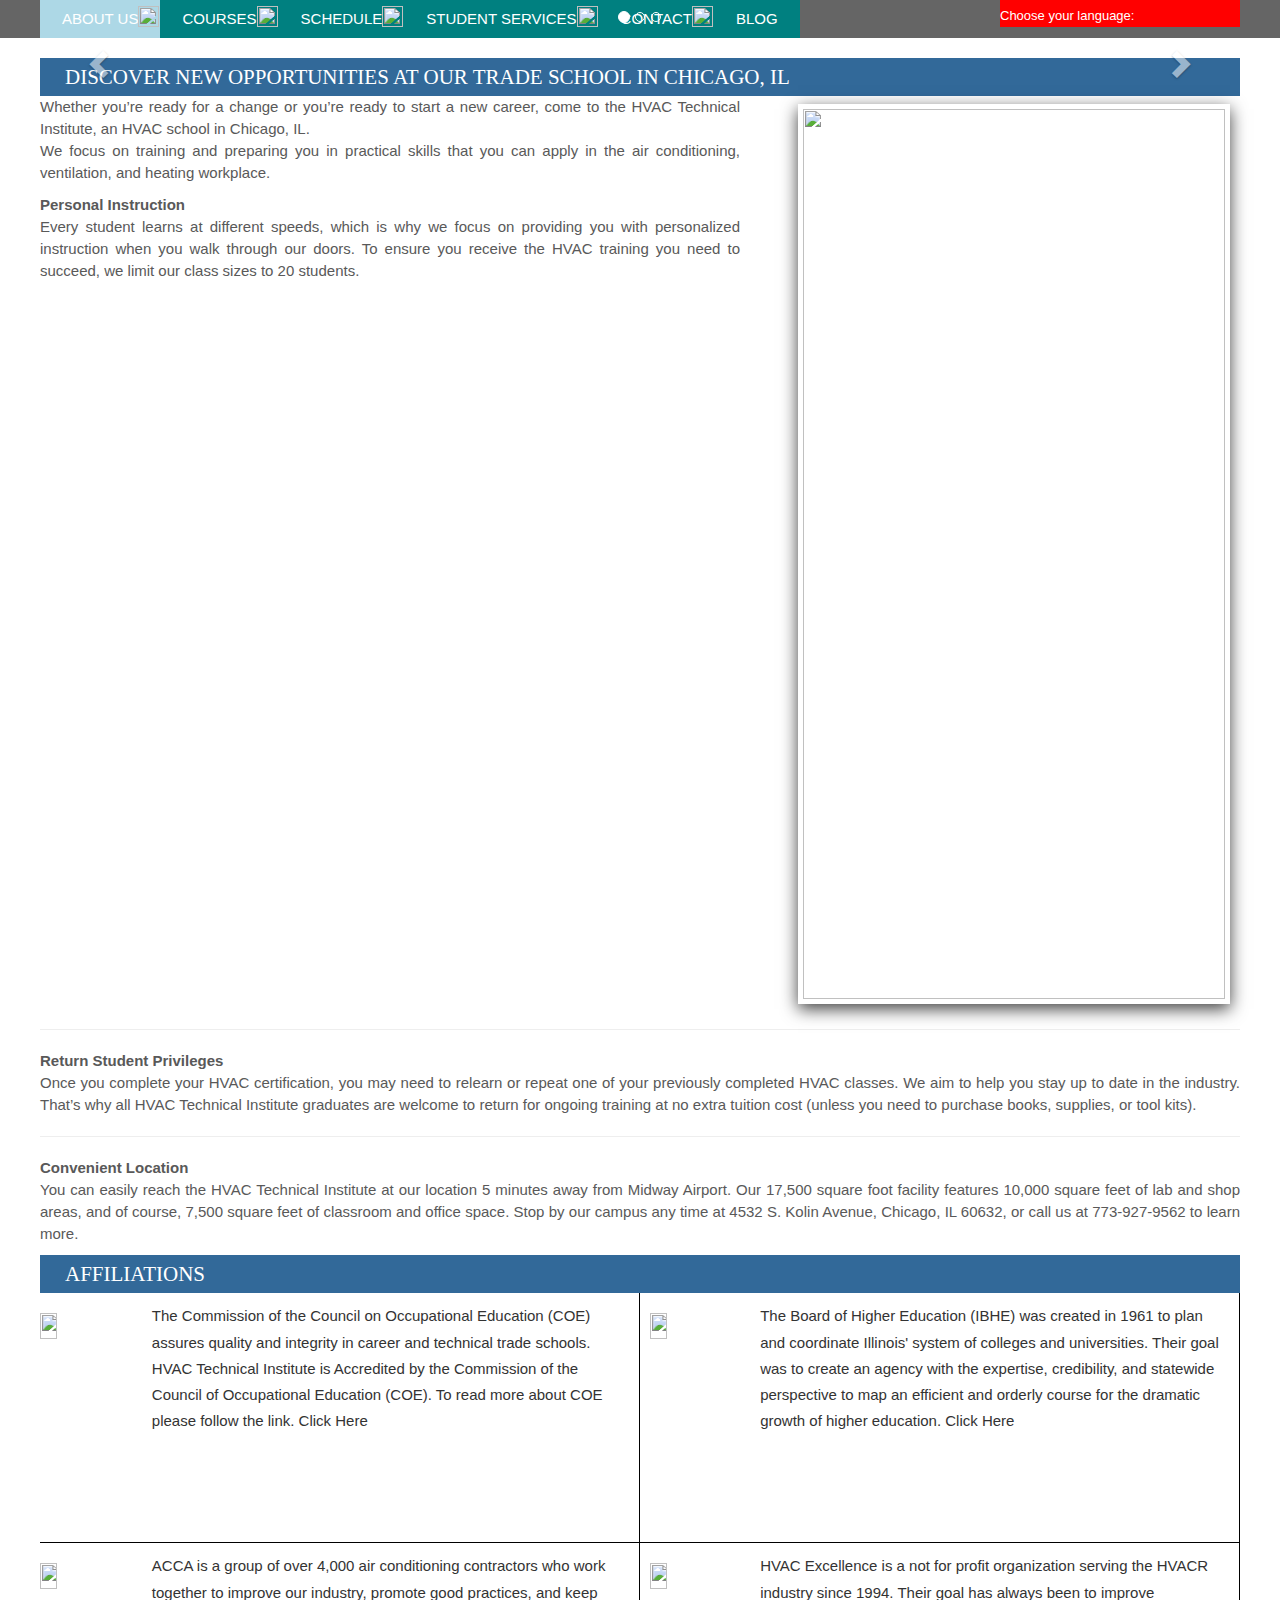
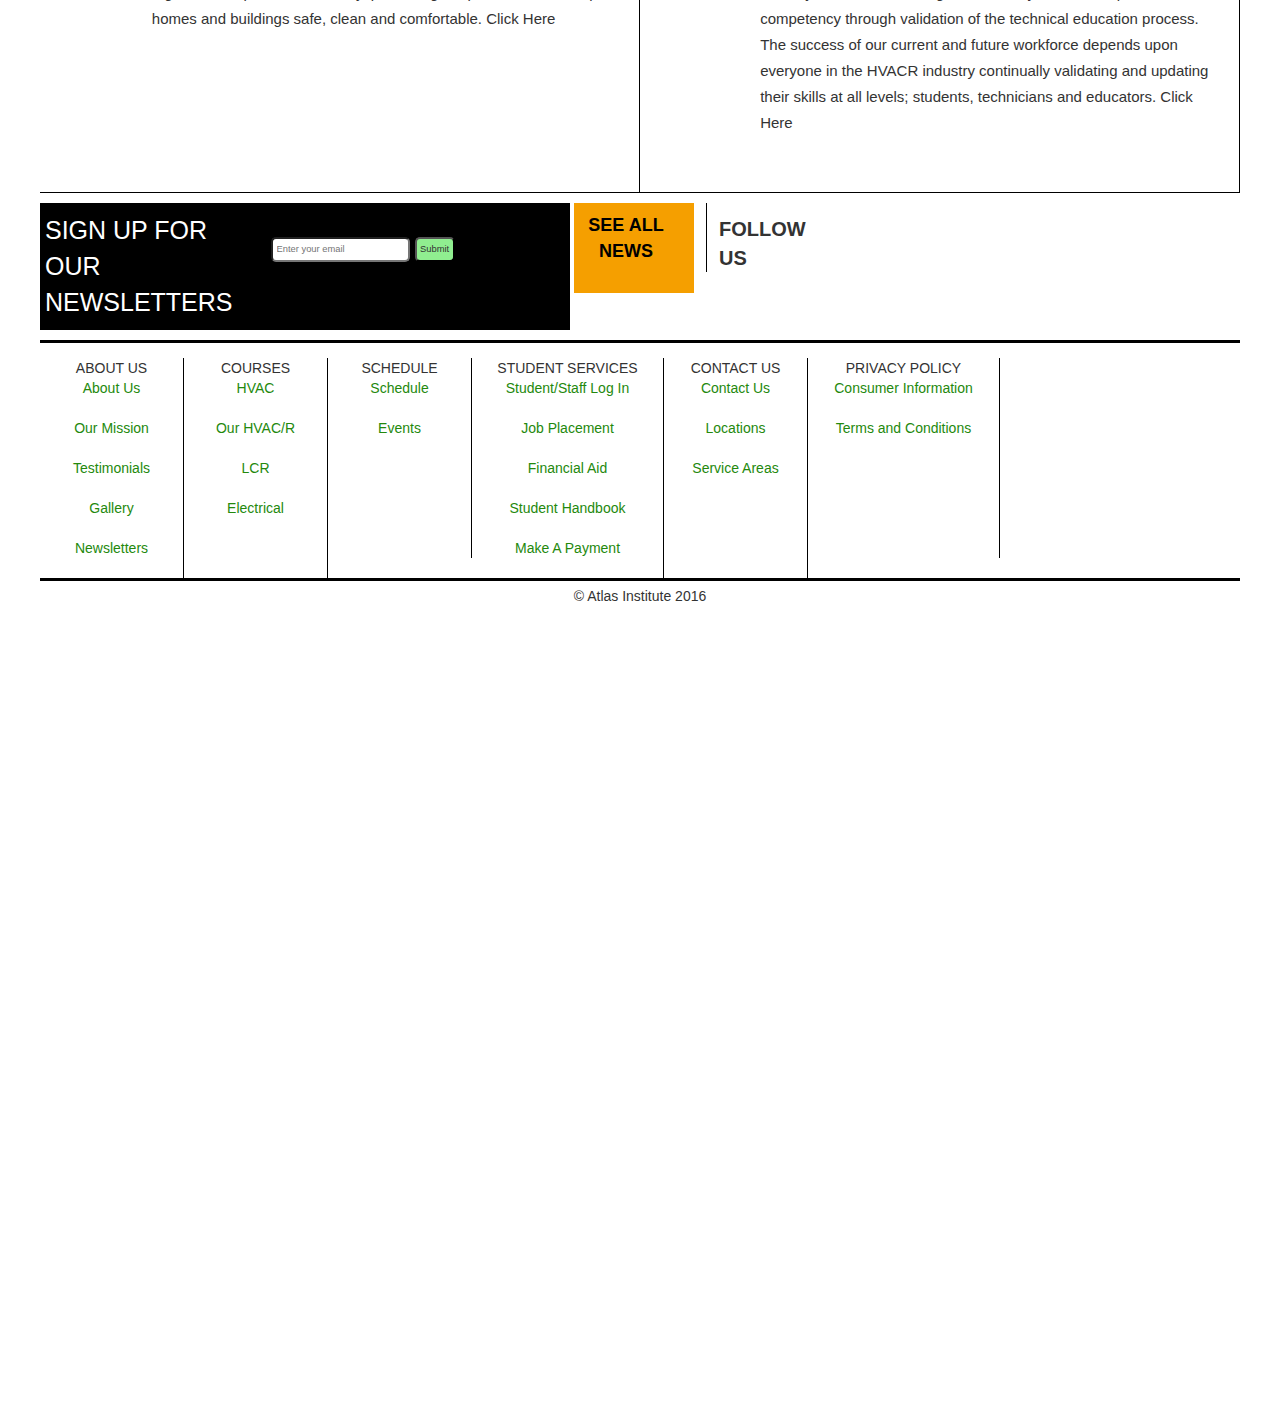
==== index.html @ e4a0ca27 "First commit" ====
<html>
<head>
  <title>Atlas Institute</title>
  <link rel="stylesheet" href="https://cdnjs.cloudflare.com/ajax/libs/normalize/5.0.0/normalize.min.css">
  <link rel="stylesheet" href="https://cdnjs.cloudflare.com/ajax/libs/twitter-bootstrap/3.3.7/css/bootstrap.min.css">
  <link rel="stylesheet" href="css/styles.css">

</head>
<body>

  <div class="main-wrapper">

    <nav id="primary_nav_wrap">
      <div class="outer-ul-and-language-switcher-container-wrapper">
        <ul class="menu-title-ul">
          <li class="current-menu-item"><a href="#">About Us<img class="navbar-arrow" src="https://www.materialui.co/materialIcons/navigation/arrow_drop_down_white_192x192.png" alt="" /></a>
            <ul>
              <li><a href="about.html">About Us</a></li>
              <li><a href="#">Our Mission</a></li>
              <li><a href="#">Testimonials</a></li>
              <li><a href="#">Gallery</a></li>
              <li><a href="#">Newsletters</a></li>
            </ul>
          </li>
          <li><a href="#">Courses<img class="navbar-arrow" src="https://www.materialui.co/materialIcons/navigation/arrow_drop_down_white_192x192.png" alt="" /></a>
            <ul>
              <li><a href="#">HVAC</a></li>
              <li><a href="#">Our HVAC/R</a></li>
              <li><a href="#">LCR</a></li>
              <li><a href="#">Electrical</a></li>
            </ul>
          </li>
          <li><a href="#">Schedule<img class="navbar-arrow" src="https://www.materialui.co/materialIcons/navigation/arrow_drop_down_white_192x192.png" alt="" /></a>
            <ul>
              <li><a href="#">Schedule</a></li>
              <li><a href="#">Events</a></li>
            </ul>
          </li>
          <li><a href="#">Student Services<img class="navbar-arrow" src="https://www.materialui.co/materialIcons/navigation/arrow_drop_down_white_192x192.png" alt="" /></a>
            <ul>
              <li><a href="#">Student/Staff Log In</a></li>
              <li><a href="#">Job Placement</a></li>
              <li><a href="#">Financial Aid</a></li>
              <li><a href="#">Student Handbook</a></li>
              <li><a href="#">Make A Payment</a></li>
            </ul>
          </li>
          <li><a href="#">Contact<img class="navbar-arrow" src="https://www.materialui.co/materialIcons/navigation/arrow_drop_down_white_192x192.png" alt="" /></a>
            <ul>
              <li><a href="#">Contact Us</a></li>
              <li><a href="#">Locations</a></li>
              <li><a href="#">Service Areas</a></li>
            </ul>
          </li>
          <li><a href="#">Blog</a></li>
        </ul> <!-- end of menu-title-ul -->

        <div class="language-switcher-container">
          <div class="language-swithcher-text">Choose your language:
          </div>
          <div class="flags-container">
            <img class="flag" src="http://www.hvac-tech.com/wp-content/uploads/2016/06/us.png" alt="" />
            <img class="flag"src="http://www.hvac-tech.com/wp-content/uploads/2016/06/spn.png" alt="" />
          </div>
        </div> <!-- end of language-switcher-container -->
      </div> <!-- end of outer-ul-and-language-switcher-container-wrapper -->
    </nav> 

    
  <!--   <img src="http://www.hvac-tech.com/wp-content/uploads/2016/04/Classes-Starting-Soon-Slider.jpg" alt="" /> -->

  <!--   <img src="http://www.hvac-tech.com/wp-content/uploads/2016/04/Financial-Aid-Slider.jpg" alt="" /> -->
   
  <!--   <img src="http://www.hvac-tech.com/wp-content/uploads/2016/04/Photo-Gallery-Slider.jpg" alt="" /> -->
    

    <div id="carousel-example-generic" class="carousel slide" data-ride="carousel" data-interval="3000">
      <!-- Indicators -->
      <ol class="carousel-indicators">
        <li data-target="#carousel-example-generic" data-slide-to="0" class="active"></li>
        <li data-target="#carousel-example-generic" data-slide-to="1"></li>
        <li data-target="#carousel-example-generic" data-slide-to="2"></li>
      </ol>
     
      <!-- Wrapper for slides -->
      <div class="carousel-inner">
        <div class="item active">
          <img src="http://www.hvac-tech.com/wp-content/uploads/2016/04/Classes-Starting-Soon-Slider.jpg" alt="" />
          <div class="carousel-caption">
            <h3>Caption Text</h3>
          </div>
        </div>
        <div class="item">
          <img src="http://www.hvac-tech.com/wp-content/uploads/2016/04/Financial-Aid-Slider.jpg" alt="" /> 
          <div class="carousel-caption">
            <h3>Caption Text</h3>
          </div>
        </div>
        <div class="item">
          <img src="http://www.hvac-tech.com/wp-content/uploads/2016/04/Photo-Gallery-Slider.jpg" alt="" />
          <div class="carousel-caption">
            <h3>Caption Text</h3>
          </div>
        </div>
      </div>
     
      <!-- Controls -->
      <a class="left carousel-control" href="#carousel-example-generic" role="button" data-slide="prev">
        <span class="glyphicon glyphicon-chevron-left"></span>
      </a>
      <a class="right carousel-control" href="#carousel-example-generic" role="button" data-slide="next">
        <span class="glyphicon glyphicon-chevron-right"></span>
      </a>
    </div> <!-- Carousel -->
        
    
    
    

   
    <div class="main-content">
      <h1 class="title">Discover New Opportunities at Our Trade School in Chicago, IL</h1>

      <div class="main-content-top clearfix">
        <div class="content-left-of-image page-content">
          <p>Whether you’re ready for a change or you’re ready to start a new career, come to the HVAC Technical Institute, an HVAC school in Chicago, IL.<br />
          We focus on training and preparing you in practical skills that you can apply in the air conditioning, ventilation, and heating workplace.
          </p>
          <p><strong>Personal Instruction</strong><br />
          Every student learns at different speeds, which is why we focus on providing you with personalized instruction when you walk through our doors. To ensure you receive the HVAC training you need to succeed, we limit our class sizes to 20 students.
          </p>
        </div> <!-- end of content-left-of-image -->

  <!--       <div class="vertical-line clearfix"></div> -->

        <a class="main-content-top-image-link" href="http://www.hvac-tech.com/wp-content/uploads/2016/06/aboutfeatured.jpg">
          <img class="image-of-classroom" src="http://www.hvac-tech.com/wp-content/uploads/2016/06/aboutfeatured.jpg" alt="" />
        </a>
      </div> <!-- end of main-content-top -->
      
      <hr />
      
      <div class="content-secondary page-content">
        <p><strong>Return Student Privileges</strong><br />
  Once you complete your HVAC certification, you may need to relearn or repeat one of your previously completed HVAC classes. We aim to help you stay up to date in the industry. That’s why all HVAC Technical Institute graduates are welcome to return for ongoing training at no extra tuition cost (unless you need to purchase books, supplies, or tool kits).
        </p>
      </div> <!-- end of content-secondary -->
      <hr />
      
      <div class="content-tertiary page-content">
      <p><strong>Convenient Location</strong><br />
  You can easily reach the HVAC Technical Institute at our location 5 minutes away from Midway Airport. Our 17,500 square foot facility features 10,000 square feet of lab and shop areas, and of course, 7,500 square feet of classroom and office space.
  Stop by our campus any time at 4532 S. Kolin Avenue, Chicago, IL 60632, or call us at 773-927-9562 to learn more.</p>
      </div> <!-- end of content-tertiary -->
      
      <div class="affiliation-content clearfix">
        <h2 class="title title-b-margin">Affiliations</h2>
        <div class="affiliation">
          <img class="affiliation-icon" src="http://www.hvac-tech.com/wp-content/uploads/2016/06/ccoe-100x100.png" alt="" />
          <p class="affiliation-info">The Commission of the Council on Occupational Education (COE) assures quality and integrity in career and technical trade schools. HVAC Technical Institute is Accredited by the Commission of the Council of Occupational Education (COE). To read more about COE please follow the link.  Click Here
          </p>
        </div>
        
        <div class="affiliation affiliation-extra-padding-left">
          <img class="affiliation-icon" src="http://www.hvac-tech.com/wp-content/uploads/2016/06/bhe-100x97.png" alt="" />
          <p class="affiliation-info">The Board of Higher Education (IBHE) was created in 1961 to plan and coordinate Illinois' system of colleges and universities. Their goal was to create an agency with the expertise, credibility, and statewide perspective to map an efficient and orderly course for the dramatic growth of higher education.  Click Here
          </p>
        </div>
        
        <div class="affiliation">
          <img class="affiliation-icon" src="http://www.hvac-tech.com/wp-content/uploads/2016/06/acca-100x66.png" alt="" />
          <p class="affiliation-info">ACCA  is a group of over 4,000 air conditioning contractors who work together to improve our industry, promote good practices, and keep homes and buildings safe, clean and comfortable.  Click Here
          </p>
        </div>
        
        <div class="affiliation affiliation-extra-padding-left">
          <img class="affiliation-icon" src="http://www.hvac-tech.com/wp-content/uploads/2016/06/hvac_excellence-83x100.jpg" alt="" />
          <p class="affiliation-info">HVAC Excellence is a not for profit organization serving the HVACR industry since 1994. Their goal has always been to improve competency through validation of the technical education process. The success of our current and future workforce depends upon everyone in the HVACR industry continually validating and updating their skills at all levels; students, technicians and educators.  Click Here
          </p>
        </div>
        
      </div> <!-- end of affiliation-content -->
      
      <div class="social-bar clearfix">
        <div class="newsletter clearfix">
          <div class="newsletter-signup-title">Sign up for our newsletters</div>
          <div class="newsletter-signup-block">
            <form action="" method="">
                <input class="newsletter-input-field" type="email" placeholder="Enter your email"/>
                <input class="submit-btn" type="submit" value="Submit"/>
            </form>
          </div>
        </div> <!-- end of newsletter -->
        
        <div class="see-all-news-block">
         <a class="all-news-link uppercase" href="#">See all news</a> 
        </div>
        
        <div class="social-icons-container">
          <div class="uppercase social-icons-text">Follow us
          </div> 
          <a class="social-icons-link" href="#"><img src="http://www.hvac-tech.com/wp-content/uploads/2016/06/icon_twitter.jpg" alt="" /></a>
          <a class="social-icons-link" href="#"><img src="http://www.hvac-tech.com/wp-content/uploads/2016/06/icon_youtube.jpg" alt="" /></a>
          <a class="social-icons-link" href="#"><img src="http://www.hvac-tech.com/wp-content/uploads/2016/06/icon_facebook.jpg" alt="" /></a>
          <a class="social-icons-link" href="#"><img src="http://www.hvac-tech.com/wp-content/uploads/2016/06/icon_linkedin.jpg" alt="" /></a>       
        </div> <!-- end of social-icons-container -->
      
      </div> <!-- end of social-bar -->
      
      <div class="footer">
  <!-- <div class="footer-menus-container clearfix"> tried to center menus in footer-->
        <div class="footer-menu-container">
          <div class="footer-menu-title uppercase">About Us
          </div>
          <ul>
            <a href="#"><li>About Us</li></a>
            <a href="#"><li>Our Mission</li></a>
            <a href="#"><li>Testimonials</li></a>
            <a href="#"><li>Gallery</li></a>
            <a href="#"><li>Newsletters</li></a>
          </ul>
        </div>
        
        <div class="footer-menu-container">
          <div class="footer-menu-title uppercase">Courses
          </div>
          <ul>
            <a href="#"><li>HVAC</li></a>
            <a href="#"><li>Our HVAC/R</li></a>
            <a href="#"><li>LCR</li></a>
            <a href="#"><li>Electrical</li></a>
          </ul>
        </div>
        
        <div class="footer-menu-container">
          <div class="footer-menu-title uppercase">Schedule
          </div>
          <ul>
            <a href="#"><li>Schedule</li></a>
            <a href="#"><li>Events</li></a>
          </ul>
        </div>
         
        <div class="footer-menu-container footer-menu-container-extra-width">
          <div class="footer-menu-title uppercase">Student Services
          </div>
          <ul>
            <a href="#"><li>Student/Staff Log In</li></a>
            <a href="#"><li>Job Placement</li></a>
            <a href="#"><li>Financial Aid</li></a>
            <a href="#"><li>Student Handbook</li></a>
            <a href="#"><li>Make A Payment</li></a>
          </ul>
        </div>
        
        <div class="footer-menu-container">
          <div class="footer-menu-title uppercase">Contact Us
          </div>
          <ul>
            <a href="#"><li>Contact Us</li></a>
            <a href="#"><li>Locations</li></a>
            <a href="#"><li>Service Areas</li></a>
          </ul>
        </div>
        
        <div class="footer-menu-container footer-menu-container-extra-width">
          <div class="footer-menu-title uppercase">Privacy Policy
          </div>
          <ul>
            <a href="#"><li>Consumer Information</li></a>
            <a href="#"><li>Terms and Conditions</li></a>
          </ul>
        </div>
  <!--       </div>  -->
      </div> <!-- end of footer -->
      
      <div class="copyright">&copy; Atlas Institute 2016</div>
    </div>  <!-- end of main-content -->
  </div> <!-- end of main-wrapper -->
<div class="testing"></div>





<script type="text/javascript" src="https://cdnjs.cloudflare.com/ajax/libs/jquery/3.1.0/jquery.min.js"></script>
<script type="text/javascript" src="https://cdnjs.cloudflare.com/ajax/libs/twitter-bootstrap/3.3.7/js/bootstrap.min.js"></script>
<script type="text/javascript" src="js/app.js"></script>

</body>
</html>
---- css/styles.css ----
/*****************************
           HEADER
*****************************/


.outer-ul-and-language-switcher-container-wrapper {
  max-width: 1200px;
  margin: 0 auto;
}

.language-switcher-container {
  float: right;
  width:20%;
/*   background-color: red; */
  padding-top: .5rem;
  padding-bottom: .1rem;
/*   margin-right: 5rem; */
}

.language-swithcher-text {
  float: left;
  margin-right: .5rem;
  margin-top: .2rem;
  font-size: 13px;
  color: white;
}

.flags-container {
  float: left;
}

.flag {
  vertical-align: middle;
}

.navbar-arrow {
  width: 23px;
  position: absolute;
  top: .1rem;
  margin-top: .4rem;
}

#primary_nav_wrap
{
  background-color: rgba(36, 36, 36, 0.7);  ;
  content: ""; /*   */
  display: table; /*   */
  clear: both; /*   */
  width: 100%; /*   */
  height: 2.5rem;
  max-height: 2.5rem;
  /*margin-top: 2rem;*/
}

#primary_nav_wrap ul /* navbar from About Us to Blog */
{ 
  list-style:none;
  position:relative;
  background: teal; /*   */
  float:left;
  margin:0;
  padding:0;
   /* margin-left: 3rem;  */ /*   */
}

#primary_nav_wrap ul a /* About Us <a> */
{
  display:block;
  color: white;
  text-decoration:none;
  text-transform: uppercase;
  font-size:15px;
  line-height:3.8rem;
  padding:0 22px; 
  font-family:"HelveticaNeue","Helvetica Neue",Helvetica,Arial,sans-serif
}

.menu-title-ul{
  font-weight: 500;
}

#primary_nav_wrap ul li
{
  position:relative;
  float:left;
  margin:0;
  padding:0
}

#primary_nav_wrap ul li.current-menu-item
{
  background:lightblue;  /*   */
}

#primary_nav_wrap ul li:hover
{
  background:#f6f6f6;
  background: lightblue;
}

#primary_nav_wrap ul li a:hover /*   */
{
  color: orange;
}

#primary_nav_wrap ul ul
{
  display:none;
  position:absolute;
  top:100%;
  left:0;
  background:lightblue;
  z-index: 100;
  padding:0
}

#primary_nav_wrap ul ul li /* inner <li> */
{
  float:none;
  width:20rem;;
  font-weight: 500;
  z-index: 100;
}

#primary_nav_wrap ul ul a
{
  line-height:120%;
  padding:10px 15px;
  text-transform: none;    
}

#primary_nav_wrap ul li:hover > ul
{
  display:block
}






/*****************************
           ORIGINAL
*****************************/


.testing {
  height: 800px;
}

* {
  box-sizing: border-box;
}

.main-wrapper {
  position: relative;
/*   font-family: Arial, Sans-serif; */
}

.top-menu-container {
  background-color: rgba(36, 36, 36, 0.7);
/*   height: 2.625rem; */
/*   top: 1rem; */
/*   position: absolute; */
  width: 100%;
  max-height: 2.5rem;
  font-family: Arial, Sans-serif;
}

.nav-container {
    margin-left: 16rem;
}

.nav-container ul {
  list-style: none;
  padding-left: 0;
}

.outer-nav-lists > li{
  float: left;
  color: white;
  text-decoration: none;
/*   background: green; */
  position: relative;
  text-transform: uppercase;
  padding-top: .7rem;
  padding-bottom: .7rem;
/*   border-left: solid white 1px; */
  padding-left: 1rem;
  padding-right: 1.6rem;
  font-size: 15px;
}

/* .outer-nav-lists > :first-child {
  border-left: none;
} */

.outer-nav-lists li:hover {
  background-color: red;
}

.inner-nav-lists {
  margin-top: 1.2rem;
}

.inner-nav-lists li{
  background: red;
  display: none; 
  padding-left: 1rem;
  margin-left: -1rem;
}

.navbar-arrow {
  width: 21px;
  position: absolute;
  top: 0;
  margin-top: .55rem;
}

.language-switcher-container {
  float: right;
  width:20%;
  background-color: red;
  padding-top: .5rem;
  padding-bottom: .1rem;
/*   margin-right: 5rem; */
}

.language-swithcher-text {
  float: left;
  margin-right: .5rem;
  margin-top: .2rem;
  font-size: 13px;
  color: white;
}

.flags-container {
  float: left;
}

.flag {
  vertical-align: middle;
}

p {
  font-family: Arial,Helvetica,sans-serif;
}

.page-content {
  color: #595959;
  font-size: 15px;
  text-align: justify;
  line-height: 147%;
}

.main-content {
  max-width: 1200px;
  margin: 0 auto;
}
.title {
  background-color: rgb(50,105,153);
  color: white;
  text-transform: uppercase;
  font-family: "Times New Roman",Times, serif;;
  font-weight: normal;
  line-height: 38px;
  font-size: 21px;
  text-indent: 25px;
  text-transform: uppercase;
  margin: 0;
}

.main-content-top {
  width: 100%;
  display:block;
/*   background-color: lightblue; */
}

.content-left-of-image {
  float: left;
  width: 60%;
  padding-right: 2rem;
}

/* .vertical-line {
  height: 20rem; 
  width:1px;
  background:#000;
  float: left; */
      /*   margin-right: auto;
        margin-left: auto; */
      /*   display: inline-block; */
      /*   margin-left: 2rem; */
/*   margin: 0 20px; */
/* } */

.clearfix::after {
    content: "";
    display: table;
    clear: both;
}

.image-of-classroom {
  width: 100%;
  border: 5px solid white;
  box-shadow: 0 5px 16px 0 rgba(0, 0, 0, 0.75);
}

.main-content-top-image-link {
  float: right;
/*   display: block; */
  width: 36%;
  margin-right: 1rem;
  margin-top: .8rem;
  padding-bottom: .5rem;
/*   margin-left: 1rem; */
  
  
  
/*     position: relative; */
/*   margin-left: .8rem; */
}

/* .main-content-top {
  width: 100%;
  display: block;
  padding: 10px;
} */

/* .p {
  display: inline-block;
  clear:both;
} */

.affiliation {
  padding-top: 1rem;
  width: 50%;
  float: left;
  border-bottom: 1px black solid;
  border-right: 1px solid black;
  line-height: 187%;
  min-height: 250px;
}
.affiliation-icon {
  float: left;
  width: 17%;
  margin-top: 1rem;
}

.affiliation-info {
  float: left;
  width: 80%;
  padding-left: 1rem;
  font-size: 15px;
}

.affiliation-extra-padding-left {
  padding-left: 1rem;
}

.title-b-margin {
/*   margin-bottom: 1rem; */
}

.affiliation-content {
  width: 100%;
  display: block;
/*   background-color: lightblue; */
}



.social-bar {
  padding: 1rem 0;
}

.newsletter {
  background-color: black; 
  padding: 1rem .5rem;
/*   display: inline-block; */
  float: left;
  width: 44%;
  min-width: 530px;
}

.newsletter-signup-title {
  color: white;
  text-transform: uppercase;
  max-width: 216px;
  float: left;
  font-size: 25px;
}

.newsletter-input-field {
  float: left;
  margin-top: 1rem;
  font-size: .9375rem;
  padding: .35rem;
  padding-right: 1rem;
  border-radius: 5px;
  margin-left: 1rem;
}

.submit-btn {
  background-color: lightgreen;
  border-radius: 5px;
  float: left;
  margin-top: 1rem;
  margin-left: .5rem;
  font-size: .9375rem;
  padding: .35rem;
}

.see-all-news-block {
/*   height: 51px;
  width: 89px; */
  background-color: #f59f00;
  float: left;
  font-size: 18px;
/*   text-align: center; */
  width: 10%;
  min-width: 120px;
  min-height: 90px;
  margin-left: .4rem;
  display: block;
}

.uppercase {
  text-transform: uppercase;
}

.all-news-link {
  text-decoration: none;
  color: black;
  margin: 0;
  padding: 0;
/*   display: inline-block; */
  float: left;
  width: 70%;
  padding-top: 1rem;
  margin-left: 1rem;
  text-align: center;
  font-weight: bold;
}

.social-icons-container {
  width: 40%;
  float: left;
/*   background-color: lightblue; */
  border-left: 1px solid black;
  margin-left: 1.2rem;
  padding-left: 1.2rem;
  padding-top: 1.2rem;
}

.social-icons-text {
  float: left;
  font-weight: bold;
  width: 23%;
  font-size: 20px;
}

.social-icons-link {
/*   padding: 0;
  margin: 0;
  display: inline-block;
  float: left;
  width: 16%; */
}

.footer {
  border-top: 3px solid black;
  border-bottom: 3px solid black;
  overflow: hidden; 
}

.footer-menu-container {
  border-right: solid black 1px;
  float: left;
  width: 12%;
  margin-top: 1.5rem;
  text-align: center;
  padding-bottom: 10rem;
  margin-bottom: -10rem;
}

.footer-menu-container-extra-width {
  width: 16%;
}

.footer a {
  text-decoration: none;
  color: #24890d
}

.footer ul {
  list-style:none;
  padding-left:0;
}

.footer li {
  margin-bottom: 20px;
}

.copyright {
  text-align: center;
  margin-top: .5rem;
}


/*****************************
           SLIDER
*****************************/

#carousel-example-generic {
  margin-top: 2rem;
}


/*.slides {
  overflow: hidden;*/
  /*display: block;*/
/*}
.slide-img {
  width: 100%;
  height: auto;
}

.slick-dots {
  bottom: 2.6rem;
}

.slick-dots li button:before {
  font-size: 16px;
}

.slide img {
  width: 50%;
  margin: 100px 50% 100px 10%;
}*/


/*.row {
    padding: 0 10px;
  }

.grid-full {
  width: 100%;
  float: left;
}*/




/*.slides {
  width: 100%;
  height: 100%;
  margin: 0 auto 40px;
}
.slide {
  width: 100%;
  height: 100%;
}
.slide h2 {
  margin: 25% 0 20px;
  color: #fff;
}
.slide p {
  width: 60%;
  margin: 0 20% 40px;
  font-size: 26px;
  color: #fff;
}
.slide .button {
  color: #fff;
  border-color: #fff;
  opacity: .6;
}
.slide .button:hover {
  opacity: 1;
}
.slide img {
  width: 50%;
  margin: 100px 50% 100px 10%;
}
.blue {
  background: #3E89BE;
}
.orange {
  background: #F8835A;
}
.green {
  background: #5ECE7F;
}
.yellow {
  background: #FFD365;
}
*/
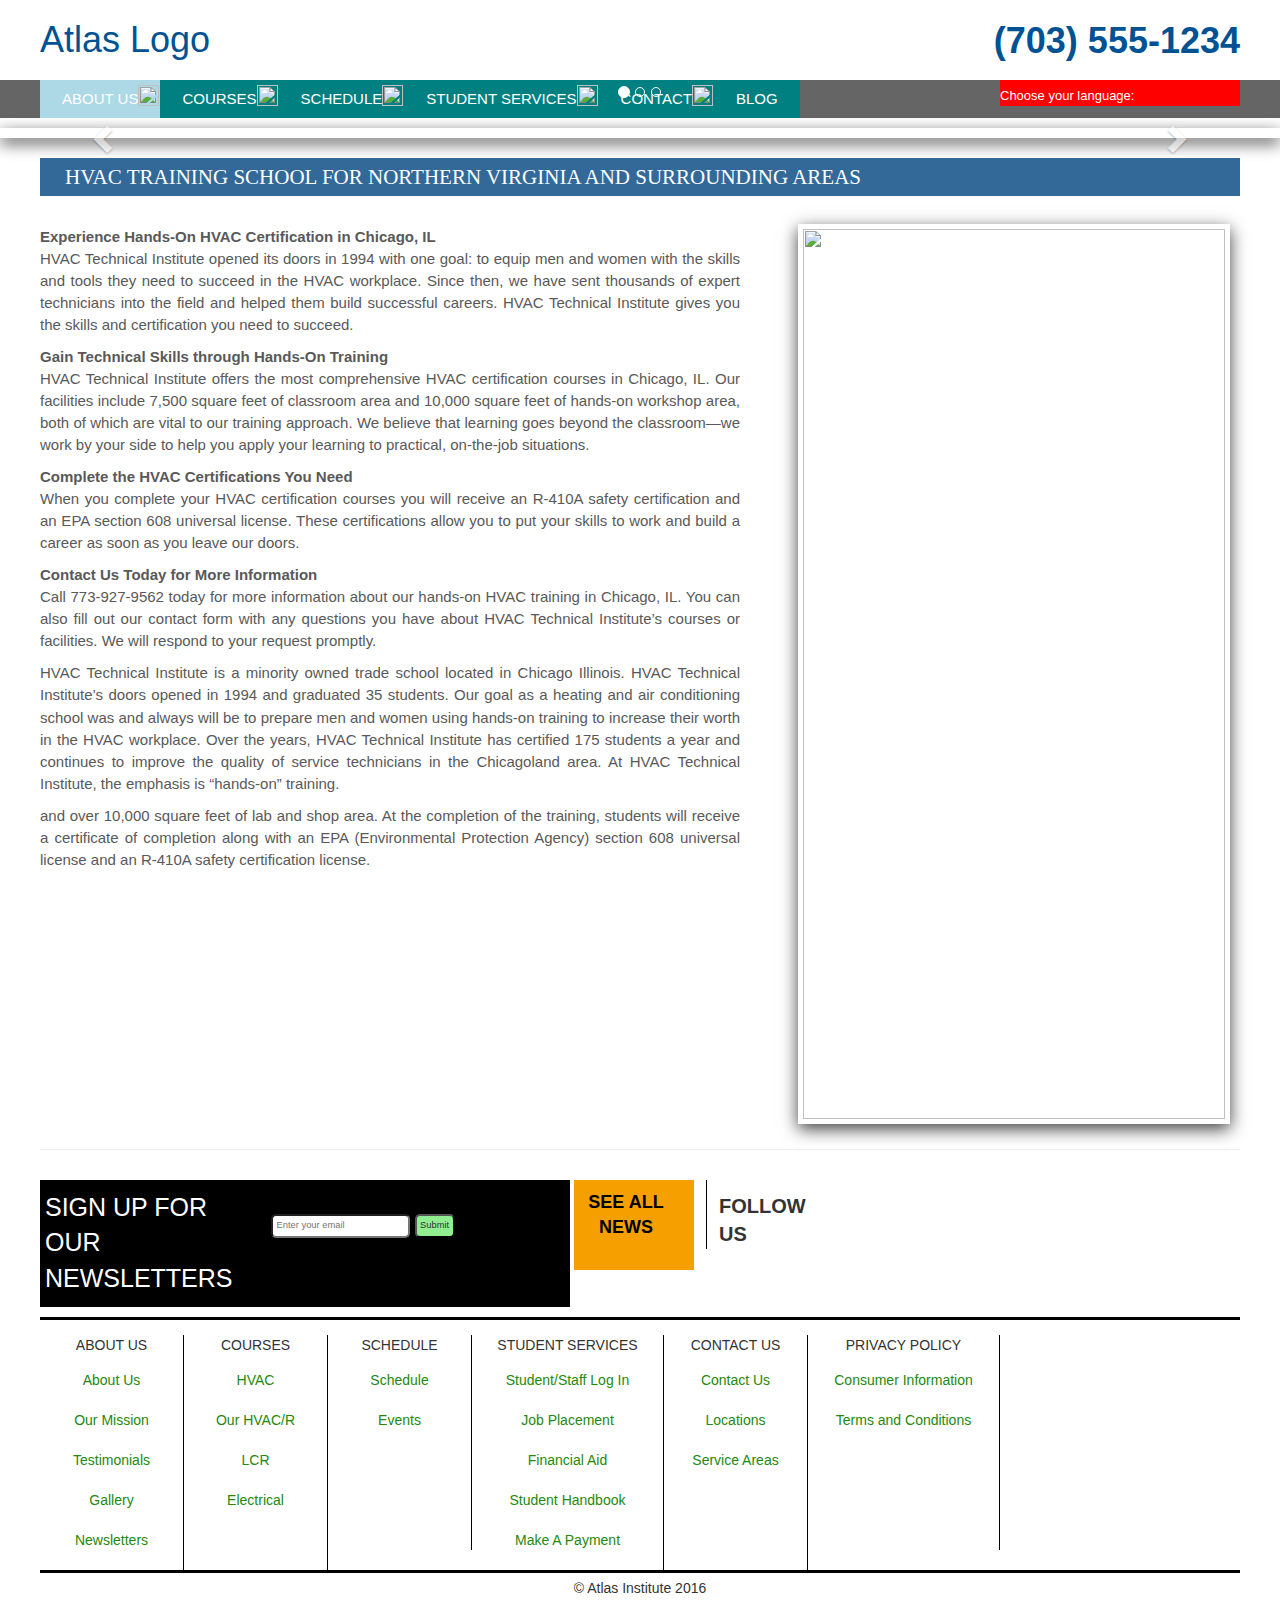
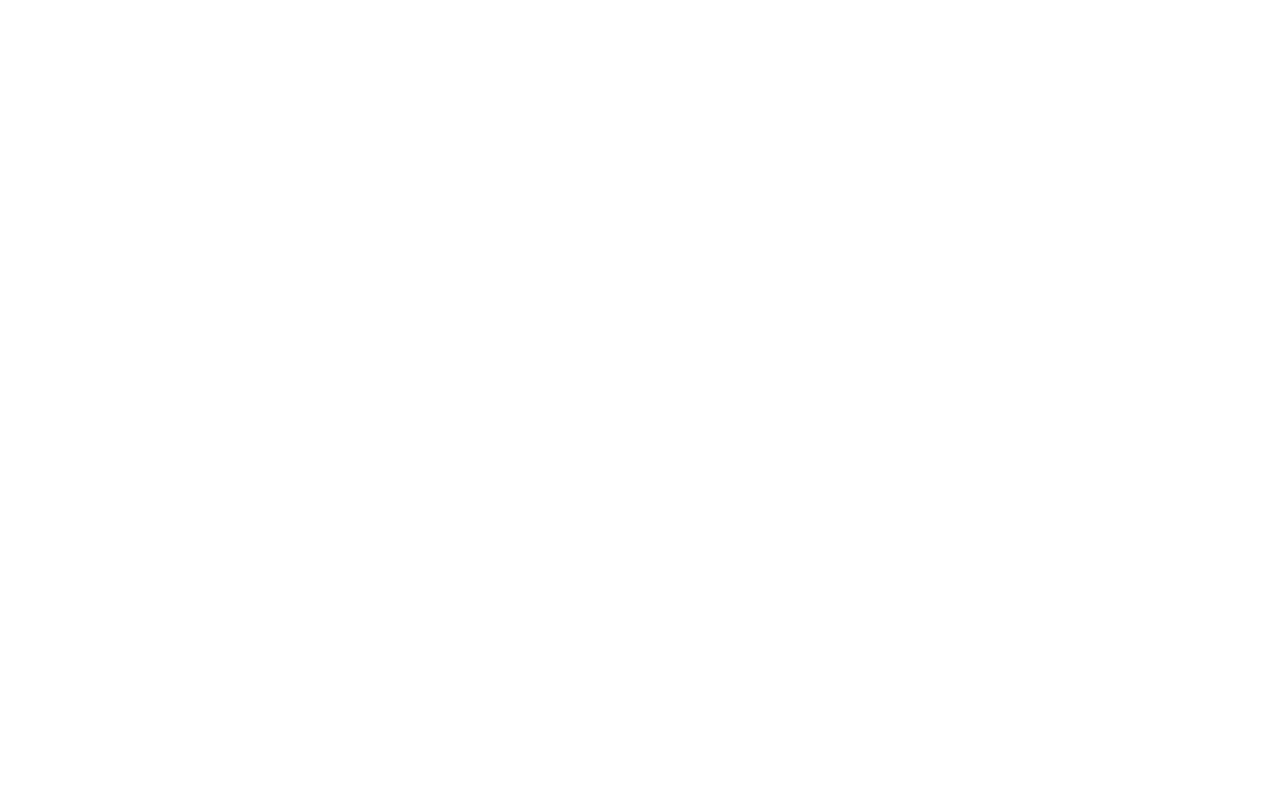
==== commit e909d39a: "Corrected about.html and index.html content" ====
--- a/index.html
+++ b/index.html
@@ -10,6 +10,10 @@
 
   <div class="main-wrapper">
 
+    <div class="top-heading clearfix">
+      <h1 class="main-title">Atlas Logo</h1>
+      <div class="top-heading-number">(703) 555-1234</div>
+    </div>
     <nav id="primary_nav_wrap">
       <div class="outer-ul-and-language-switcher-container-wrapper">
         <ul class="menu-title-ul">
@@ -25,7 +29,7 @@
           <li><a href="#">Courses<img class="navbar-arrow" src="https://www.materialui.co/materialIcons/navigation/arrow_drop_down_white_192x192.png" alt="" /></a>
             <ul>
               <li><a href="#">HVAC</a></li>
-              <li><a href="#">Our HVAC/R</a></li>
+              <li><a href="#">HVAC/R</a></li>
               <li><a href="#">LCR</a></li>
               <li><a href="#">Electrical</a></li>
             </ul>
@@ -73,65 +77,73 @@
    
   <!--   <img src="http://www.hvac-tech.com/wp-content/uploads/2016/04/Photo-Gallery-Slider.jpg" alt="" /> -->
     
-
-    <div id="carousel-example-generic" class="carousel slide" data-ride="carousel" data-interval="3000">
-      <!-- Indicators -->
-      <ol class="carousel-indicators">
-        <li data-target="#carousel-example-generic" data-slide-to="0" class="active"></li>
-        <li data-target="#carousel-example-generic" data-slide-to="1"></li>
-        <li data-target="#carousel-example-generic" data-slide-to="2"></li>
-      </ol>
-     
-      <!-- Wrapper for slides -->
-      <div class="carousel-inner">
-        <div class="item active">
-          <img src="http://www.hvac-tech.com/wp-content/uploads/2016/04/Classes-Starting-Soon-Slider.jpg" alt="" />
-          <div class="carousel-caption">
-            <h3>Caption Text</h3>
-          </div>
-        </div>
-        <div class="item">
-          <img src="http://www.hvac-tech.com/wp-content/uploads/2016/04/Financial-Aid-Slider.jpg" alt="" /> 
-          <div class="carousel-caption">
-            <h3>Caption Text</h3>
-          </div>
-        </div>
-        <div class="item">
-          <img src="http://www.hvac-tech.com/wp-content/uploads/2016/04/Photo-Gallery-Slider.jpg" alt="" />
-          <div class="carousel-caption">
-            <h3>Caption Text</h3>
-          </div>
-        </div>
-      </div>
-     
-      <!-- Controls -->
-      <a class="left carousel-control" href="#carousel-example-generic" role="button" data-slide="prev">
-        <span class="glyphicon glyphicon-chevron-left"></span>
-      </a>
-      <a class="right carousel-control" href="#carousel-example-generic" role="button" data-slide="next">
-        <span class="glyphicon glyphicon-chevron-right"></span>
-      </a>
-    </div> <!-- Carousel -->
-        
+    <div id="carousel-container">
+      <div id="carousel-example-generic" class="carousel slide" data-ride="carousel" data-interval="3000">
+        <!-- Indicators -->
+        <ol class="carousel-indicators">
+          <li data-target="#carousel-example-generic" data-slide-to="0" class="active"></li>
+          <li data-target="#carousel-example-generic" data-slide-to="1"></li>
+          <li data-target="#carousel-example-generic" data-slide-to="2"></li>
+        </ol>
+       
+        <!-- Wrapper for slides -->
+        <div class="carousel-inner">
+          <div class="item active">
+            <img src="http://www.hvac-tech.com/wp-content/uploads/2016/04/Classes-Starting-Soon-Slider.jpg" alt="" />
+            <div class="carousel-caption">
+              <h3>Caption Text</h3>
+            </div>
+          </div>
+          <div class="item">
+            <img src="http://www.hvac-tech.com/wp-content/uploads/2016/04/Financial-Aid-Slider.jpg" alt="" /> 
+            <div class="carousel-caption">
+              <h3>Caption Text</h3>
+            </div>
+          </div>
+          <div class="item">
+            <img src="http://www.hvac-tech.com/wp-content/uploads/2016/04/Photo-Gallery-Slider.jpg" alt="" />
+            <div class="carousel-caption">
+              <h3>Caption Text</h3>
+            </div>
+          </div>
+        </div>
+       
+        <!-- Controls -->
+        <a class="left carousel-control" href="#carousel-example-generic" role="button" data-slide="prev">
+          <span class="glyphicon glyphicon-chevron-left"></span>
+        </a>
+        <a class="right carousel-control" href="#carousel-example-generic" role="button" data-slide="next">
+          <span class="glyphicon glyphicon-chevron-right"></span>
+        </a>
+      </div> <!-- Carousel -->
+    </div> 
     
     
     
 
    
     <div class="main-content">
-      <h1 class="title">Discover New Opportunities at Our Trade School in Chicago, IL</h1>
+      <h1 class="title">HVAC Training School For Northern Virginia and Surrounding Areas</h1>
 
       <div class="main-content-top clearfix">
         <div class="content-left-of-image page-content">
-          <p>Whether you’re ready for a change or you’re ready to start a new career, come to the HVAC Technical Institute, an HVAC school in Chicago, IL.<br />
-          We focus on training and preparing you in practical skills that you can apply in the air conditioning, ventilation, and heating workplace.
-          </p>
-          <p><strong>Personal Instruction</strong><br />
-          Every student learns at different speeds, which is why we focus on providing you with personalized instruction when you walk through our doors. To ensure you receive the HVAC training you need to succeed, we limit our class sizes to 20 students.
-          </p>
+          <p><strong>Experience Hands-On HVAC Certification in Chicago, IL</strong><br />
+          HVAC Technical Institute opened its doors in 1994 with one goal: to equip men and women with the skills and tools they need to succeed in the HVAC workplace. Since then, we have sent thousands of expert technicians into the field and helped them build successful careers. HVAC Technical Institute gives you the skills and certification you need to succeed.
+          </p>
+          <p><strong>Gain Technical Skills through Hands-On Training
+</strong><br />
+          HVAC Technical Institute offers the most comprehensive HVAC certification courses in Chicago, IL. Our facilities include 7,500 square feet of classroom area and 10,000 square feet of hands-on workshop area, both of which are vital to our training approach. We believe that learning goes beyond the classroom—we work by your side to help you apply your learning to practical, on-the-job situations.
+          </p>
+          <p><strong>Complete the HVAC Certifications You Need</strong><br />
+          When you complete your HVAC certification courses you will receive an R-410A safety certification and an EPA section 608 universal license. These certifications allow you to put your skills to work and build a career as soon as you leave our doors.
+          </p>
+          <p><strong>Contact Us Today for More Information
+</strong><br />
+          Call 773-927-9562 today for more information about our hands-on HVAC training in Chicago, IL. You can also fill out our contact form with any questions you have about HVAC Technical Institute’s courses or facilities. We will respond to your request promptly.
+          </p>
+          <p>HVAC Technical Institute is a minority owned trade school located in Chicago Illinois. HVAC Technical Institute’s doors opened in 1994 and graduated 35 students. Our goal as a heating and air conditioning school was and always will be to prepare men and women using hands-on training to increase their worth in the HVAC workplace. Over the years, HVAC Technical Institute has certified 175 students a year and continues to improve the quality of service technicians in the Chicagoland area. At HVAC Technical Institute, the emphasis is “hands-on” training.</p>
+          <p>and over 10,000 square feet of lab and shop area. At the completion of the training, students will receive a certificate of completion along with an EPA (Environmental Protection Agency) section 608 universal license and an R-410A safety certification license.</p>
         </div> <!-- end of content-left-of-image -->
-
-  <!--       <div class="vertical-line clearfix"></div> -->
 
         <a class="main-content-top-image-link" href="http://www.hvac-tech.com/wp-content/uploads/2016/06/aboutfeatured.jpg">
           <img class="image-of-classroom" src="http://www.hvac-tech.com/wp-content/uploads/2016/06/aboutfeatured.jpg" alt="" />
@@ -139,47 +151,6 @@
       </div> <!-- end of main-content-top -->
       
       <hr />
-      
-      <div class="content-secondary page-content">
-        <p><strong>Return Student Privileges</strong><br />
-  Once you complete your HVAC certification, you may need to relearn or repeat one of your previously completed HVAC classes. We aim to help you stay up to date in the industry. That’s why all HVAC Technical Institute graduates are welcome to return for ongoing training at no extra tuition cost (unless you need to purchase books, supplies, or tool kits).
-        </p>
-      </div> <!-- end of content-secondary -->
-      <hr />
-      
-      <div class="content-tertiary page-content">
-      <p><strong>Convenient Location</strong><br />
-  You can easily reach the HVAC Technical Institute at our location 5 minutes away from Midway Airport. Our 17,500 square foot facility features 10,000 square feet of lab and shop areas, and of course, 7,500 square feet of classroom and office space.
-  Stop by our campus any time at 4532 S. Kolin Avenue, Chicago, IL 60632, or call us at 773-927-9562 to learn more.</p>
-      </div> <!-- end of content-tertiary -->
-      
-      <div class="affiliation-content clearfix">
-        <h2 class="title title-b-margin">Affiliations</h2>
-        <div class="affiliation">
-          <img class="affiliation-icon" src="http://www.hvac-tech.com/wp-content/uploads/2016/06/ccoe-100x100.png" alt="" />
-          <p class="affiliation-info">The Commission of the Council on Occupational Education (COE) assures quality and integrity in career and technical trade schools. HVAC Technical Institute is Accredited by the Commission of the Council of Occupational Education (COE). To read more about COE please follow the link.  Click Here
-          </p>
-        </div>
-        
-        <div class="affiliation affiliation-extra-padding-left">
-          <img class="affiliation-icon" src="http://www.hvac-tech.com/wp-content/uploads/2016/06/bhe-100x97.png" alt="" />
-          <p class="affiliation-info">The Board of Higher Education (IBHE) was created in 1961 to plan and coordinate Illinois' system of colleges and universities. Their goal was to create an agency with the expertise, credibility, and statewide perspective to map an efficient and orderly course for the dramatic growth of higher education.  Click Here
-          </p>
-        </div>
-        
-        <div class="affiliation">
-          <img class="affiliation-icon" src="http://www.hvac-tech.com/wp-content/uploads/2016/06/acca-100x66.png" alt="" />
-          <p class="affiliation-info">ACCA  is a group of over 4,000 air conditioning contractors who work together to improve our industry, promote good practices, and keep homes and buildings safe, clean and comfortable.  Click Here
-          </p>
-        </div>
-        
-        <div class="affiliation affiliation-extra-padding-left">
-          <img class="affiliation-icon" src="http://www.hvac-tech.com/wp-content/uploads/2016/06/hvac_excellence-83x100.jpg" alt="" />
-          <p class="affiliation-info">HVAC Excellence is a not for profit organization serving the HVACR industry since 1994. Their goal has always been to improve competency through validation of the technical education process. The success of our current and future workforce depends upon everyone in the HVACR industry continually validating and updating their skills at all levels; students, technicians and educators.  Click Here
-          </p>
-        </div>
-        
-      </div> <!-- end of affiliation-content -->
       
       <div class="social-bar clearfix">
         <div class="newsletter clearfix">
@@ -208,7 +179,6 @@
       </div> <!-- end of social-bar -->
       
       <div class="footer">
-  <!-- <div class="footer-menus-container clearfix"> tried to center menus in footer-->
         <div class="footer-menu-container">
           <div class="footer-menu-title uppercase">About Us
           </div>
@@ -271,21 +241,9 @@
             <a href="#"><li>Terms and Conditions</li></a>
           </ul>
         </div>
-  <!--       </div>  -->
       </div> <!-- end of footer -->
       
       <div class="copyright">&copy; Atlas Institute 2016</div>
     </div>  <!-- end of main-content -->
   </div> <!-- end of main-wrapper -->
-<div class="testing"></div>
-
-
-
-
-
-<script type="text/javascript" src="https://cdnjs.cloudflare.com/ajax/libs/jquery/3.1.0/jquery.min.js"></script>
-<script type="text/javascript" src="https://cdnjs.cloudflare.com/ajax/libs/twitter-bootstrap/3.3.7/js/bootstrap.min.js"></script>
-<script type="text/javascript" src="js/app.js"></script>
-
-</body>
-</html>+<div class="testing"></div>--- a/css/styles.css
+++ b/css/styles.css
@@ -1,15 +1,60 @@
-
-
-
-
-
-
+/*body {
+  background: gainsboro;
+}
+*/
+/*****************************
+           GOOGLE MAPS
+*****************************/
+
+    .google-maps {
+        position: relative;
+        padding-bottom: 55%; // This is the aspect ratio
+        height: 0;
+        overflow: hidden;
+    }
+    .google-maps iframe {
+        position: absolute;
+        top: 0;
+        left: 0;
+        width: 100% !important;
+        height: 100% !important;
+    }
+
+/*****************************
+           SLIDER
+*****************************/
+
+
+#carousel-container {
+  /*max-width: 1350px;*/
+  margin: 0 auto;
+  border: 5px solid white;
+  box-shadow: 0 5px 16px 0 rgba(0, 0, 0, 0.75); 
+}
 
 
 /*****************************
            HEADER
 *****************************/
 
+.top-heading {
+  max-width: 1200px;
+  margin: 0 auto;
+  margin-bottom: 10px;
+}
+
+.main-title {
+  color: #005293;
+  float: left;
+}
+
+.top-heading-number {
+  float: right;
+  font-size: 36px;
+  margin-top: 1.5rem;
+  color: #005293;
+  font-weight: bold;
+}
 
 .outer-ul-and-language-switcher-container-wrapper {
   max-width: 1200px;
@@ -50,14 +95,16 @@
 
 #primary_nav_wrap
 {
+  /*max-width: 1350px;*/
+  margin: 0 auto;
   background-color: rgba(36, 36, 36, 0.7);  ;
   content: ""; /*   */
   display: table; /*   */
   clear: both; /*   */
   width: 100%; /*   */
-  height: 2.5rem;
+  height: 2.5rem;  ;
   max-height: 2.5rem;
-  /*margin-top: 2rem;*/
+  margin-bottom: 1rem;
 }
 
 #primary_nav_wrap ul /* navbar from About Us to Blog */
@@ -162,6 +209,8 @@
 
 .main-wrapper {
   position: relative;
+  max-width: 1350px;
+  margin: 0 auto;
 /*   font-family: Arial, Sans-serif; */
 }
 
@@ -265,6 +314,11 @@
   max-width: 1200px;
   margin: 0 auto;
 }
+/*.content-locations {
+  max-width: 780px;
+  border-right: black solid 2px;
+}*/
+
 .title {
   background-color: rgb(50,105,153);
   color: white;
@@ -275,7 +329,7 @@
   font-size: 21px;
   text-indent: 25px;
   text-transform: uppercase;
-  margin: 0;
+  margin-bottom: 2rem;
 }
 
 .main-content-top {
@@ -288,6 +342,7 @@
   float: left;
   width: 60%;
   padding-right: 2rem;
+  margin-top: 1rem;
 }
 
 /* .vertical-line {
@@ -504,6 +559,7 @@
 .footer ul {
   list-style:none;
   padding-left:0;
+  margin-top: 1.5rem;
 }
 
 .footer li {
@@ -515,92 +571,3 @@
   margin-top: .5rem;
 }
 
-
-/*****************************
-           SLIDER
-*****************************/
-
-#carousel-example-generic {
-  margin-top: 2rem;
-}
-
-
-/*.slides {
-  overflow: hidden;*/
-  /*display: block;*/
-/*}
-.slide-img {
-  width: 100%;
-  height: auto;
-}
-
-.slick-dots {
-  bottom: 2.6rem;
-}
-
-.slick-dots li button:before {
-  font-size: 16px;
-}
-
-.slide img {
-  width: 50%;
-  margin: 100px 50% 100px 10%;
-}*/
-
-
-/*.row {
-    padding: 0 10px;
-  }
-
-.grid-full {
-  width: 100%;
-  float: left;
-}*/
-
-
-
-
-/*.slides {
-  width: 100%;
-  height: 100%;
-  margin: 0 auto 40px;
-}
-.slide {
-  width: 100%;
-  height: 100%;
-}
-.slide h2 {
-  margin: 25% 0 20px;
-  color: #fff;
-}
-.slide p {
-  width: 60%;
-  margin: 0 20% 40px;
-  font-size: 26px;
-  color: #fff;
-}
-.slide .button {
-  color: #fff;
-  border-color: #fff;
-  opacity: .6;
-}
-.slide .button:hover {
-  opacity: 1;
-}
-.slide img {
-  width: 50%;
-  margin: 100px 50% 100px 10%;
-}
-.blue {
-  background: #3E89BE;
-}
-.orange {
-  background: #F8835A;
-}
-.green {
-  background: #5ECE7F;
-}
-.yellow {
-  background: #FFD365;
-}
-*/
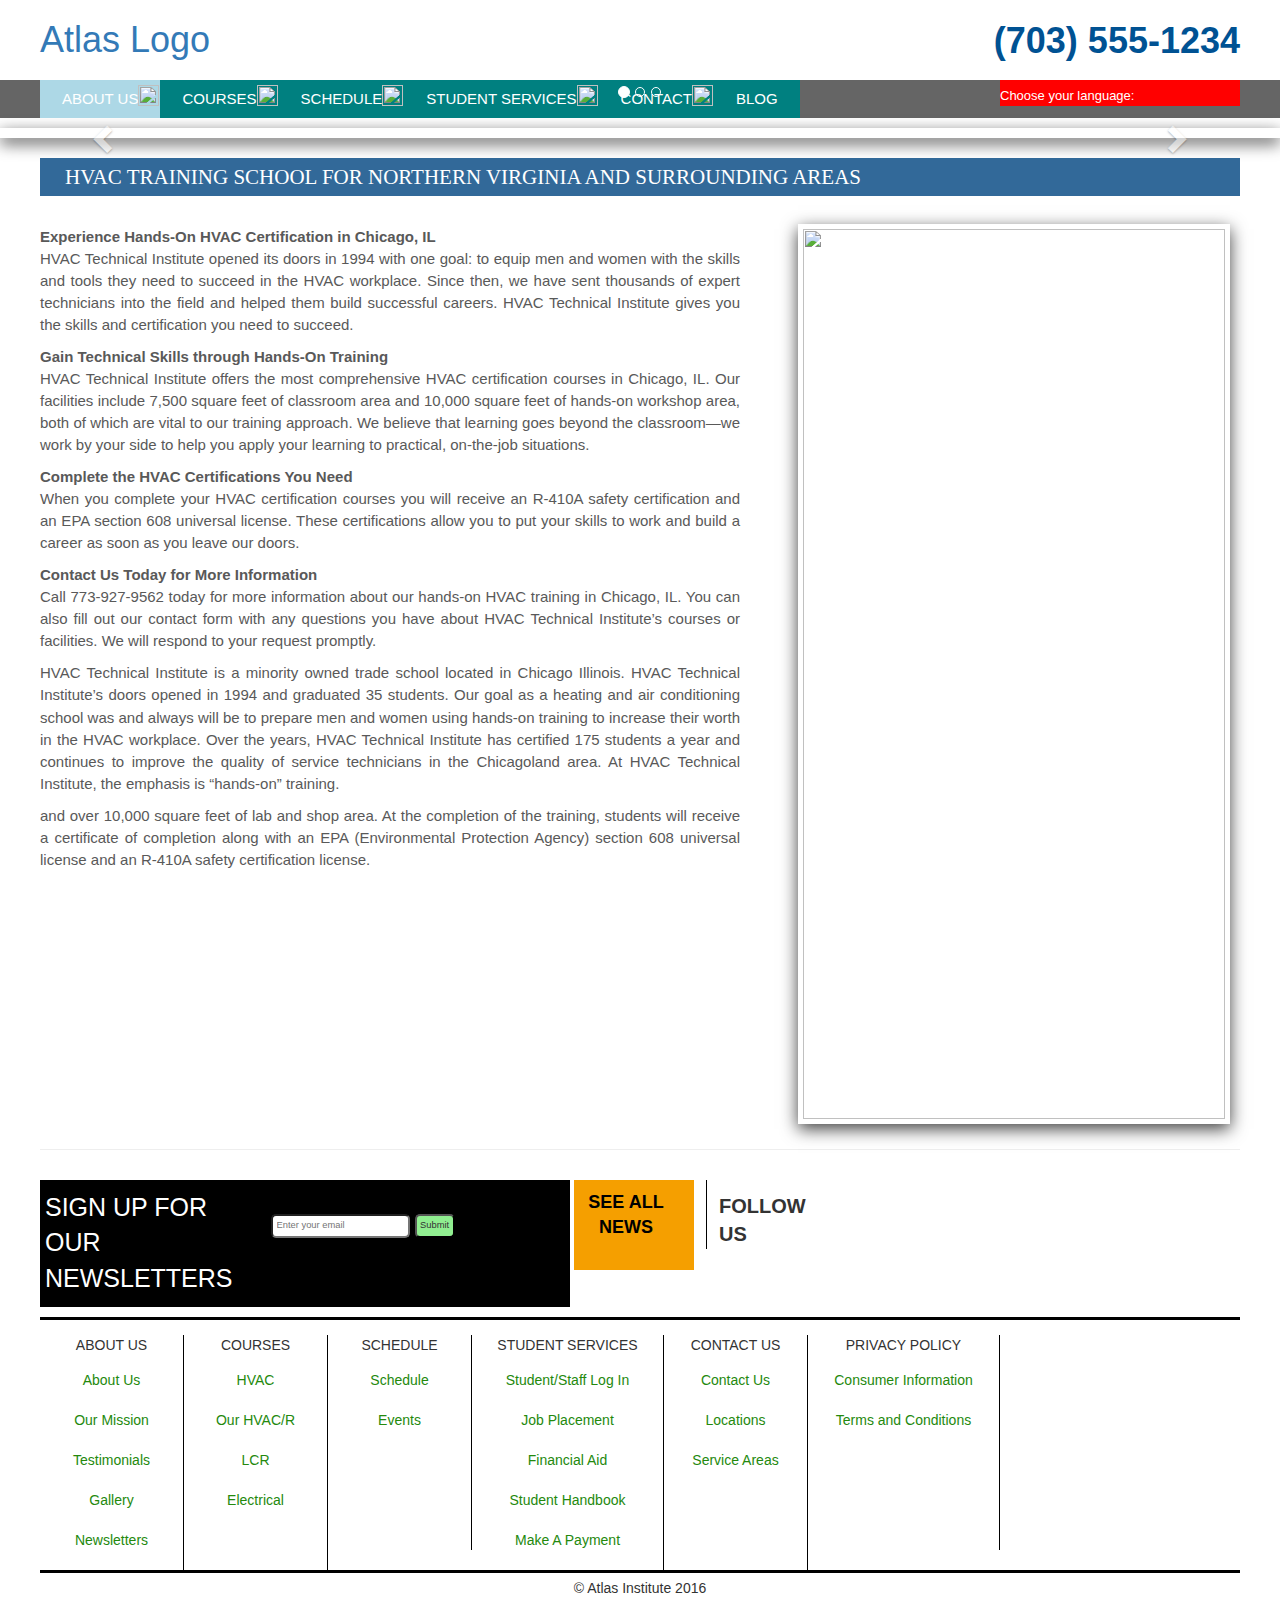
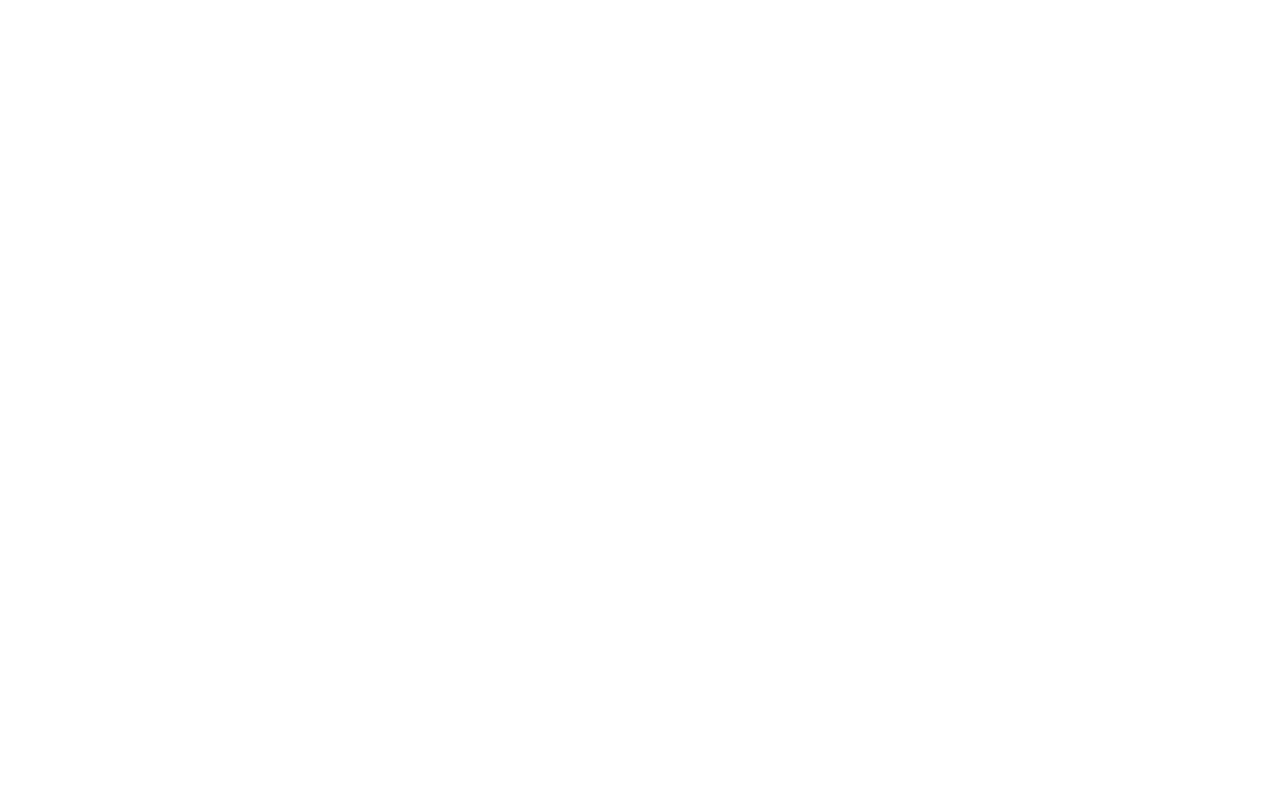
==== commit c68d1bdd: "Updated few links to show client." ====
--- a/index.html
+++ b/index.html
@@ -11,7 +11,7 @@
   <div class="main-wrapper">
 
     <div class="top-heading clearfix">
-      <h1 class="main-title">Atlas Logo</h1>
+      <h1 class="main-title"><a href="index.html">Atlas Logo</a></h1>
       <div class="top-heading-number">(703) 555-1234</div>
     </div>
     <nav id="primary_nav_wrap">
@@ -52,7 +52,7 @@
           <li><a href="#">Contact<img class="navbar-arrow" src="https://www.materialui.co/materialIcons/navigation/arrow_drop_down_white_192x192.png" alt="" /></a>
             <ul>
               <li><a href="#">Contact Us</a></li>
-              <li><a href="#">Locations</a></li>
+              <li><a href="locations.html">Locations</a></li>
               <li><a href="#">Service Areas</a></li>
             </ul>
           </li>
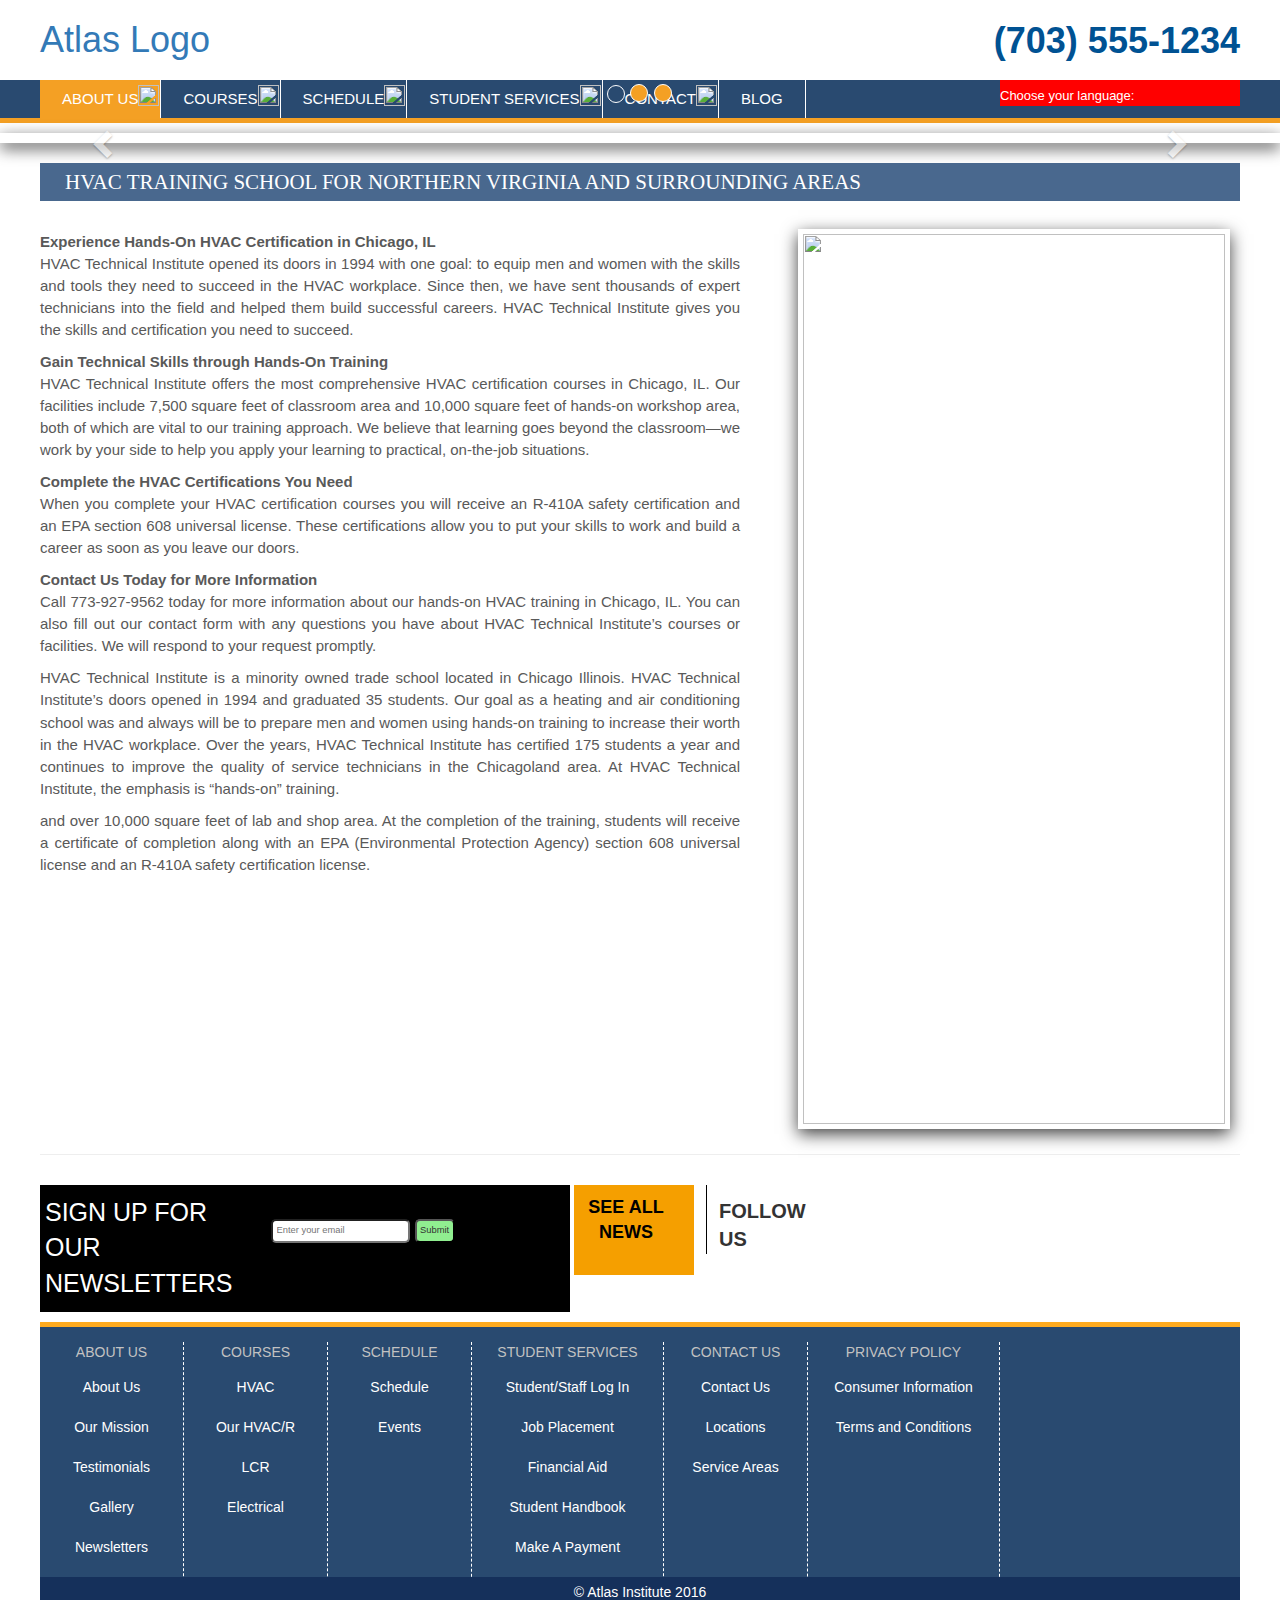
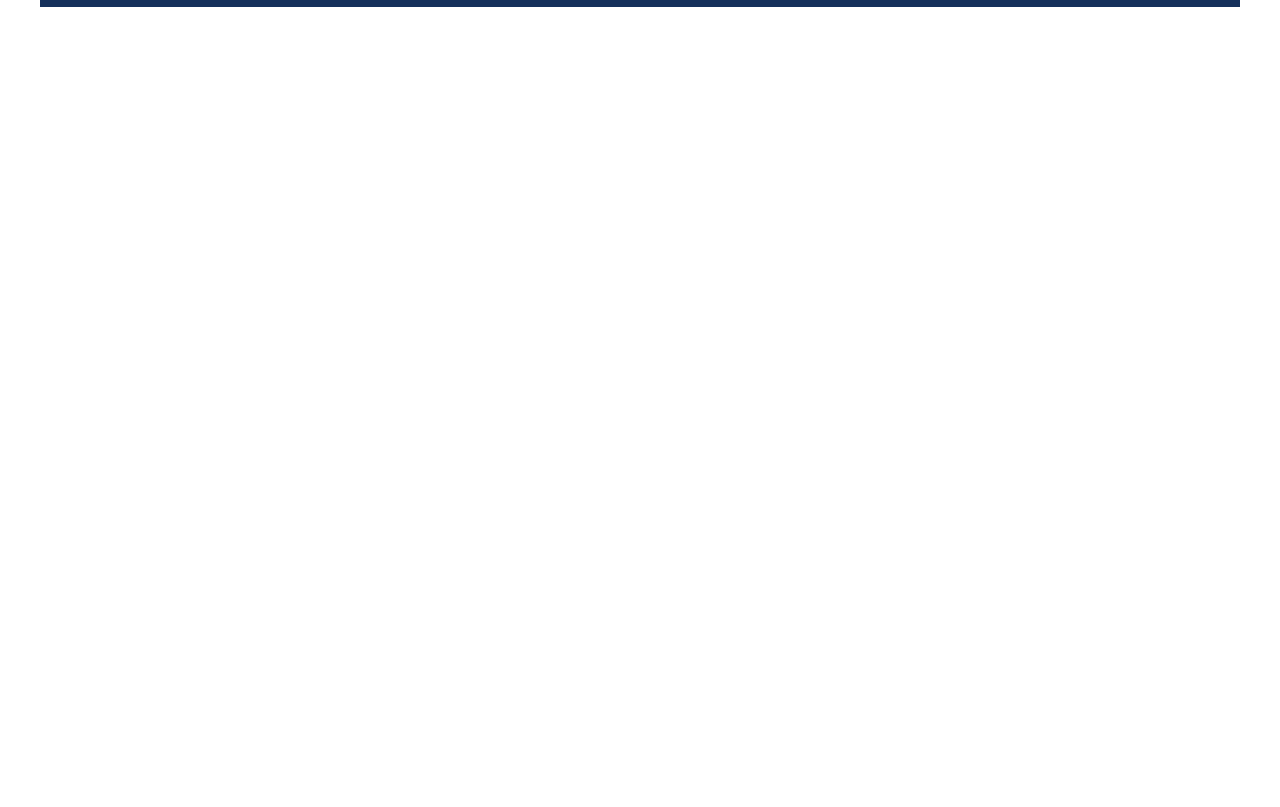
==== commit bbf421b4: "Cleaned up about.html" ====
--- a/index.html
+++ b/index.html
@@ -10,8 +10,8 @@
 
   <div class="main-wrapper">
 
-    <div class="top-heading clearfix">
-      <h1 class="main-title"><a href="index.html">Atlas Logo</a></h1>
+    <div class="top-heading-container clearfix">
+      <h1 class="top-heading-main-title"><a href="index.html">Atlas Logo</a></h1>
       <div class="top-heading-number">(703) 555-1234</div>
     </div>
     <nav id="primary_nav_wrap">
@@ -246,4 +246,11 @@
       <div class="copyright">&copy; Atlas Institute 2016</div>
     </div>  <!-- end of main-content -->
   </div> <!-- end of main-wrapper -->
-<div class="testing"></div>+<div class="testing"></div>
+
+<script type="text/javascript" src="https://cdnjs.cloudflare.com/ajax/libs/jquery/3.1.0/jquery.min.js"></script>
+<script type="text/javascript" src="https://cdnjs.cloudflare.com/ajax/libs/twitter-bootstrap/3.3.7/js/bootstrap.min.js"></script>
+<script type="text/javascript" src="js/app.js"></script>
+
+</body>
+</html>--- a/css/styles.css
+++ b/css/styles.css
@@ -1,24 +1,58 @@
-/*body {
-  background: gainsboro;
-}
-*/
+/*****************************
+           GENERAL
+*****************************/
+
+
+.testing {
+  height: 800px;
+}
+
+* {
+  box-sizing: border-box;
+}
+
+.clearfix::after {
+    content: "";
+    display: table;
+    clear: both;
+}
+
+.main-wrapper {
+  position: relative;
+  max-width: 1350px;
+  margin: 0 auto;
+}
+
+body {
+  background: white;
+}
+
+p {
+  font-family: Arial,Helvetica,sans-serif;
+}
+
+
 /*****************************
            GOOGLE MAPS
 *****************************/
 
-    .google-maps {
-        position: relative;
-        padding-bottom: 55%; // This is the aspect ratio
-        height: 0;
-        overflow: hidden;
-    }
-    .google-maps iframe {
-        position: absolute;
-        top: 0;
-        left: 0;
-        width: 100% !important;
-        height: 100% !important;
-    }
+
+.google-maps {
+  position: relative;
+  padding-bottom: 55%;  /* This is the aspect ratio */
+  height: 0;
+  overflow: hidden;
+}
+
+/* Makes map responsive */
+.google-maps iframe {
+  position: absolute;
+  top: 0;
+  left: 0;
+  width: 100% !important;
+  height: 100% !important;
+}
+
 
 /*****************************
            SLIDER
@@ -26,24 +60,45 @@
 
 
 #carousel-container {
-  /*max-width: 1350px;*/
   margin: 0 auto;
   border: 5px solid white;
   box-shadow: 0 5px 16px 0 rgba(0, 0, 0, 0.75); 
 }
 
+/********************added new declaration block**************************************************************/
+.carousel-indicators li {
+  width: 18px;
+  height: 18px;
+  background: #f4a024;
+}
+
+/********************added new declaration block**************************************************************/
+.carousel-indicators li.active {
+  width: 18px;
+  height: 18px;
+  background: #294a70;;
+}
+
 
 /*****************************
            HEADER
 *****************************/
 
-.top-heading {
+/********************added new declaration block**************************************************************/
+.top-head-bar{
+  background-color: #49688e;
+    clear: both;
+    font-family: "Merriweather Sans",sans-serif;
+    min-height: 35px;
+}
+
+.top-heading-container {
   max-width: 1200px;
   margin: 0 auto;
   margin-bottom: 10px;
 }
 
-.main-title {
+.top-heading-main-title {
   color: #005293;
   float: left;
 }
@@ -64,10 +119,9 @@
 .language-switcher-container {
   float: right;
   width:20%;
-/*   background-color: red; */
+  background-color: red; 
   padding-top: .5rem;
   padding-bottom: .1rem;
-/*   margin-right: 5rem; */
 }
 
 .language-swithcher-text {
@@ -93,33 +147,30 @@
   margin-top: .4rem;
 }
 
-#primary_nav_wrap
-{
-  /*max-width: 1350px;*/
+#primary_nav_wrap {
   margin: 0 auto;
-  background-color: rgba(36, 36, 36, 0.7);  ;
-  content: ""; /*   */
-  display: table; /*   */
-  clear: both; /*   */
-  width: 100%; /*   */
-  height: 2.5rem;  ;
+  /*background-color: rgba(36, 36, 36, 0.7);*/
+  background-color: #294a70;/*******replaced above bg with this***************************************************************************/
+  content: ""; 
+  display: table;
+  clear: both;
+  width: 100%;
+  height: 2.5rem;
   max-height: 2.5rem;
   margin-bottom: 1rem;
-}
-
-#primary_nav_wrap ul /* navbar from About Us to Blog */
-{ 
+  border-bottom: 5px solid #f4a024; /********added this line**************************************************************************/
+}
+
+#primary_nav_wrap ul { /* navbar from About Us to Blog */
   list-style:none;
   position:relative;
-  background: teal; /*   */
+  /*background: teal;*//********commented this out**************************************************************************/
   float:left;
   margin:0;
   padding:0;
-   /* margin-left: 3rem;  */ /*   */
-}
-
-#primary_nav_wrap ul a /* About Us <a> */
-{
+}
+
+#primary_nav_wrap ul a {/* About Us <a> */
   display:block;
   color: white;
   text-decoration:none;
@@ -134,137 +185,59 @@
   font-weight: 500;
 }
 
-#primary_nav_wrap ul li
-{
+#primary_nav_wrap ul li {
   position:relative;
   float:left;
   margin:0;
   padding:0
 }
 
-#primary_nav_wrap ul li.current-menu-item
-{
-  background:lightblue;  /*   */
-}
-
-#primary_nav_wrap ul li:hover
-{
-  background:#f6f6f6;
-  background: lightblue;
-}
-
-#primary_nav_wrap ul li a:hover /*   */
-{
-  color: orange;
-}
-
-#primary_nav_wrap ul ul
-{
+/********added new declaration block**************************************************************************/
+#primary_nav_wrap .menu-title-ul > li {
+  border-right: 1px solid #fff;
+}
+
+#primary_nav_wrap ul li.current-menu-item {
+/*  background:lightblue;*//********commented this out**************************************************************************/
+  background: #f4a024; 
+}
+
+#primary_nav_wrap ul li:hover {
+ /* background: lightblue;*/ /*  background:lightblue;*//********commented this out**************************************************************************/
+  background: #f4a024; 
+}
+
+#primary_nav_wrap ul li a:hover {
+  /*color: orange;*//********commented this out**************************************************************************/
+}
+
+#primary_nav_wrap ul ul {
   display:none;
   position:absolute;
   top:100%;
   left:0;
-  background:lightblue;
+  /*background:lightblue;*//********commented this out**************************************************************************/
+  background-color: #294a70;
   z-index: 100;
   padding:0
 }
 
-#primary_nav_wrap ul ul li /* inner <li> */
-{
+#primary_nav_wrap ul ul li { /* inner <li> */ 
   float:none;
   width:20rem;;
   font-weight: 500;
   z-index: 100;
-}
-
-#primary_nav_wrap ul ul a
-{
+  border-bottom: 1px solid #fff; /********added this line**************************************************************************/
+}
+
+#primary_nav_wrap ul ul a {
   line-height:120%;
   padding:10px 15px;
   text-transform: none;    
 }
 
-#primary_nav_wrap ul li:hover > ul
-{
+#primary_nav_wrap ul li:hover > ul {
   display:block
-}
-
-
-
-
-
-
-/*****************************
-           ORIGINAL
-*****************************/
-
-
-.testing {
-  height: 800px;
-}
-
-* {
-  box-sizing: border-box;
-}
-
-.main-wrapper {
-  position: relative;
-  max-width: 1350px;
-  margin: 0 auto;
-/*   font-family: Arial, Sans-serif; */
-}
-
-.top-menu-container {
-  background-color: rgba(36, 36, 36, 0.7);
-/*   height: 2.625rem; */
-/*   top: 1rem; */
-/*   position: absolute; */
-  width: 100%;
-  max-height: 2.5rem;
-  font-family: Arial, Sans-serif;
-}
-
-.nav-container {
-    margin-left: 16rem;
-}
-
-.nav-container ul {
-  list-style: none;
-  padding-left: 0;
-}
-
-.outer-nav-lists > li{
-  float: left;
-  color: white;
-  text-decoration: none;
-/*   background: green; */
-  position: relative;
-  text-transform: uppercase;
-  padding-top: .7rem;
-  padding-bottom: .7rem;
-/*   border-left: solid white 1px; */
-  padding-left: 1rem;
-  padding-right: 1.6rem;
-  font-size: 15px;
-}
-
-/* .outer-nav-lists > :first-child {
-  border-left: none;
-} */
-
-.outer-nav-lists li:hover {
-  background-color: red;
-}
-
-.inner-nav-lists {
-  margin-top: 1.2rem;
-}
-
-.inner-nav-lists li{
-  background: red;
-  display: none; 
-  padding-left: 1rem;
-  margin-left: -1rem;
 }
 
 .navbar-arrow {
@@ -274,34 +247,13 @@
   margin-top: .55rem;
 }
 
-.language-switcher-container {
-  float: right;
-  width:20%;
-  background-color: red;
-  padding-top: .5rem;
-  padding-bottom: .1rem;
-/*   margin-right: 5rem; */
-}
-
-.language-swithcher-text {
-  float: left;
-  margin-right: .5rem;
-  margin-top: .2rem;
-  font-size: 13px;
-  color: white;
-}
-
-.flags-container {
-  float: left;
-}
-
-.flag {
-  vertical-align: middle;
-}
-
-p {
-  font-family: Arial,Helvetica,sans-serif;
-}
+
+/*****************************
+           ORIGINAL
+*****************************/
+
+
+
 
 .page-content {
   color: #595959;
@@ -314,13 +266,10 @@
   max-width: 1200px;
   margin: 0 auto;
 }
-/*.content-locations {
-  max-width: 780px;
-  border-right: black solid 2px;
-}*/
 
 .title {
-  background-color: rgb(50,105,153);
+  background-color: #49688e;
+  /*background-color: rgb(50,105,153);*/
   color: white;
   text-transform: uppercase;
   font-family: "Times New Roman",Times, serif;;
@@ -357,11 +306,6 @@
 /*   margin: 0 20px; */
 /* } */
 
-.clearfix::after {
-    content: "";
-    display: table;
-    clear: both;
-}
 
 .image-of-classroom {
   width: 100%;
@@ -395,6 +339,12 @@
   clear:both;
 } */
 
+
+/*****************************
+        AFFILIATIONS
+*****************************/
+
+
 .affiliation {
   padding-top: 1rem;
   width: 50%;
@@ -404,6 +354,7 @@
   line-height: 187%;
   min-height: 250px;
 }
+
 .affiliation-icon {
   float: left;
   width: 17%;
@@ -431,6 +382,10 @@
 /*   background-color: lightblue; */
 }
 
+
+/*****************************
+        SOCIAL SECTION
+*****************************/
 
 
 .social-bar {
@@ -523,37 +478,45 @@
   font-size: 20px;
 }
 
-.social-icons-link {
-/*   padding: 0;
-  margin: 0;
-  display: inline-block;
-  float: left;
-  width: 16%; */
-}
+
+/*****************************
+           FOOTER
+*****************************/
+
 
 .footer {
-  border-top: 3px solid black;
-  border-bottom: 3px solid black;
-  overflow: hidden; 
+  /*border-top: 3px solid black;*/
+  border-top: 5px solid #ffab1f;
+  /*border-bottom: 3px solid black;*/
+  overflow: hidden;
+  background-color: #294a70;
 }
 
 .footer-menu-container {
-  border-right: solid black 1px;
+  border-right: dashed white 1px;
   float: left;
   width: 12%;
   margin-top: 1.5rem;
   text-align: center;
-  padding-bottom: 10rem;
-  margin-bottom: -10rem;
+  padding-bottom: 15rem;
+  margin-bottom: -15rem;
 }
 
 .footer-menu-container-extra-width {
   width: 16%;
 }
 
+.footer-menu-title {
+  color: #c2c2c2;
+}
+
 .footer a {
   text-decoration: none;
-  color: #24890d
+  color: #fff;
+}
+
+.footer a:hover {
+  color: #c2c2c2;;
 }
 
 .footer ul {
@@ -567,7 +530,10 @@
 }
 
 .copyright {
+  background-color: #15305b;
   text-align: center;
-  margin-top: .5rem;
-}
-
+  padding-top: .5rem;
+  color: white;
+  padding-bottom: .5rem;
+}
+
